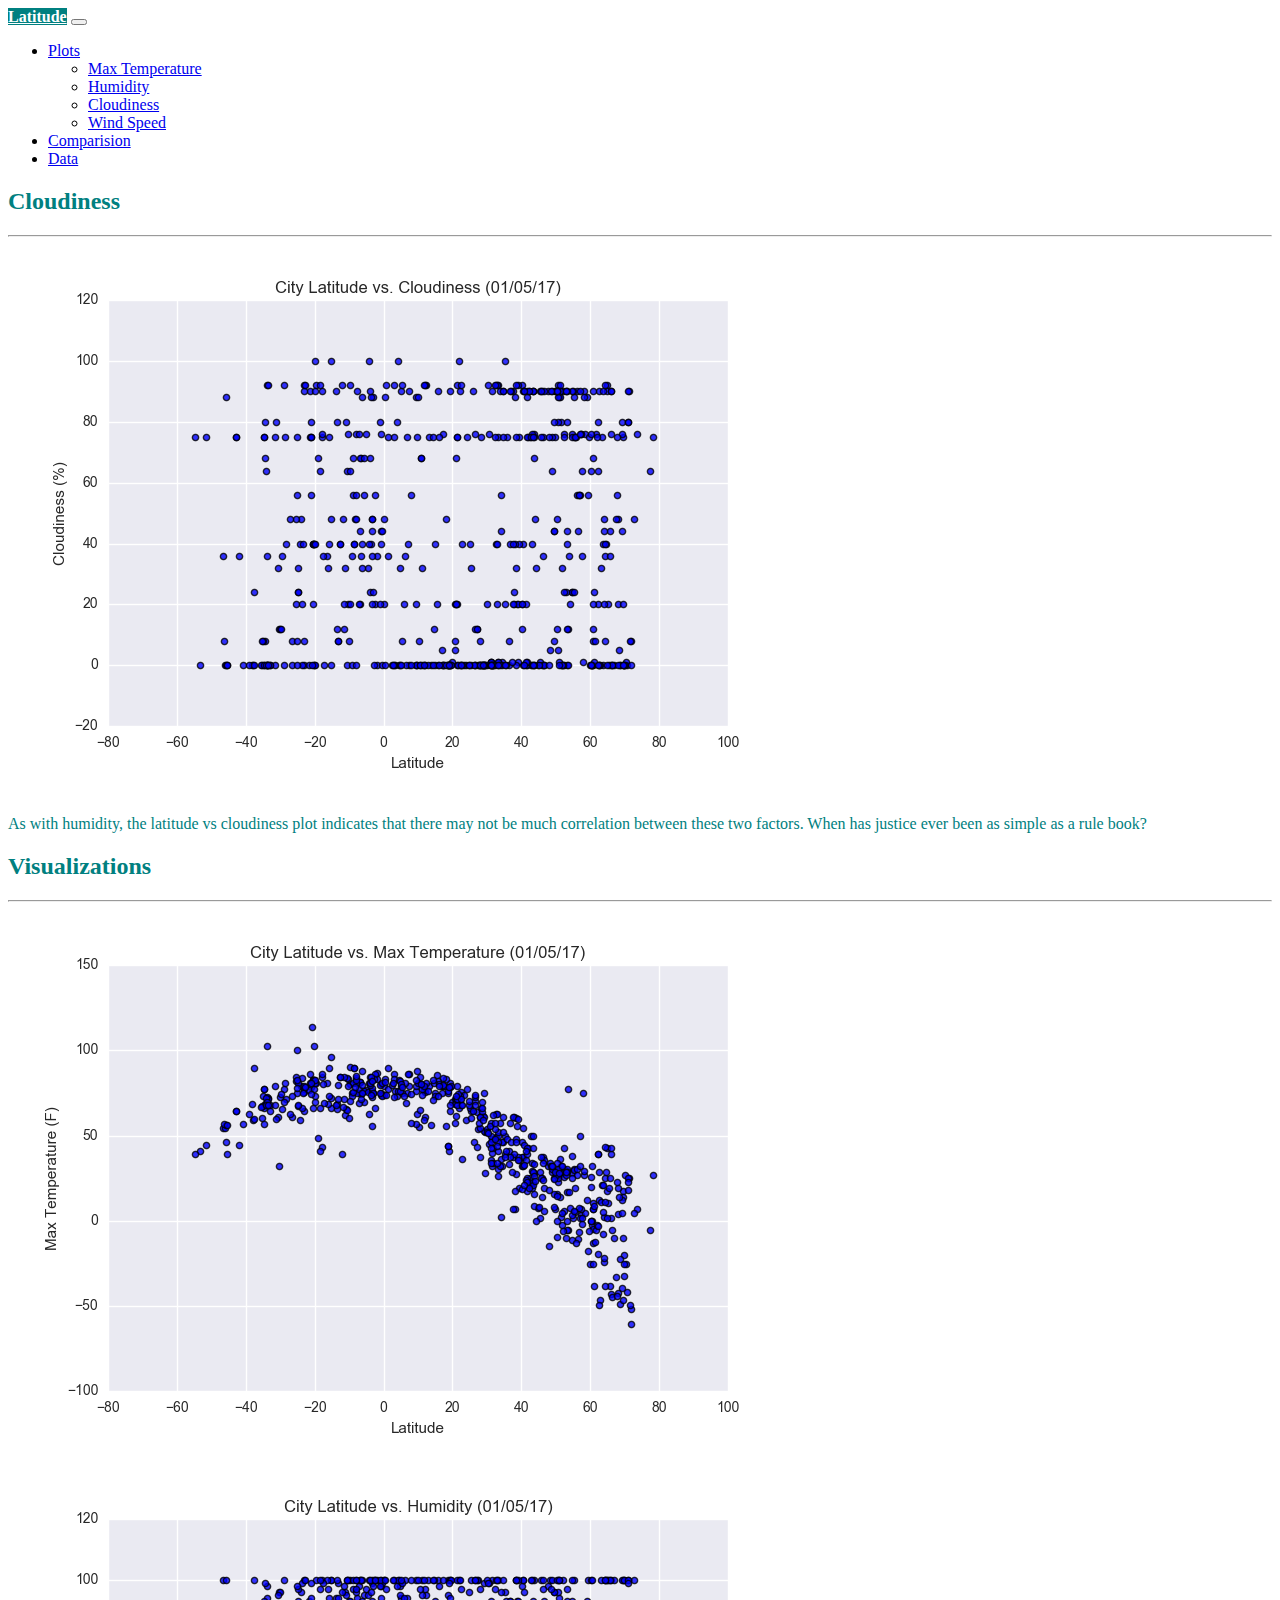
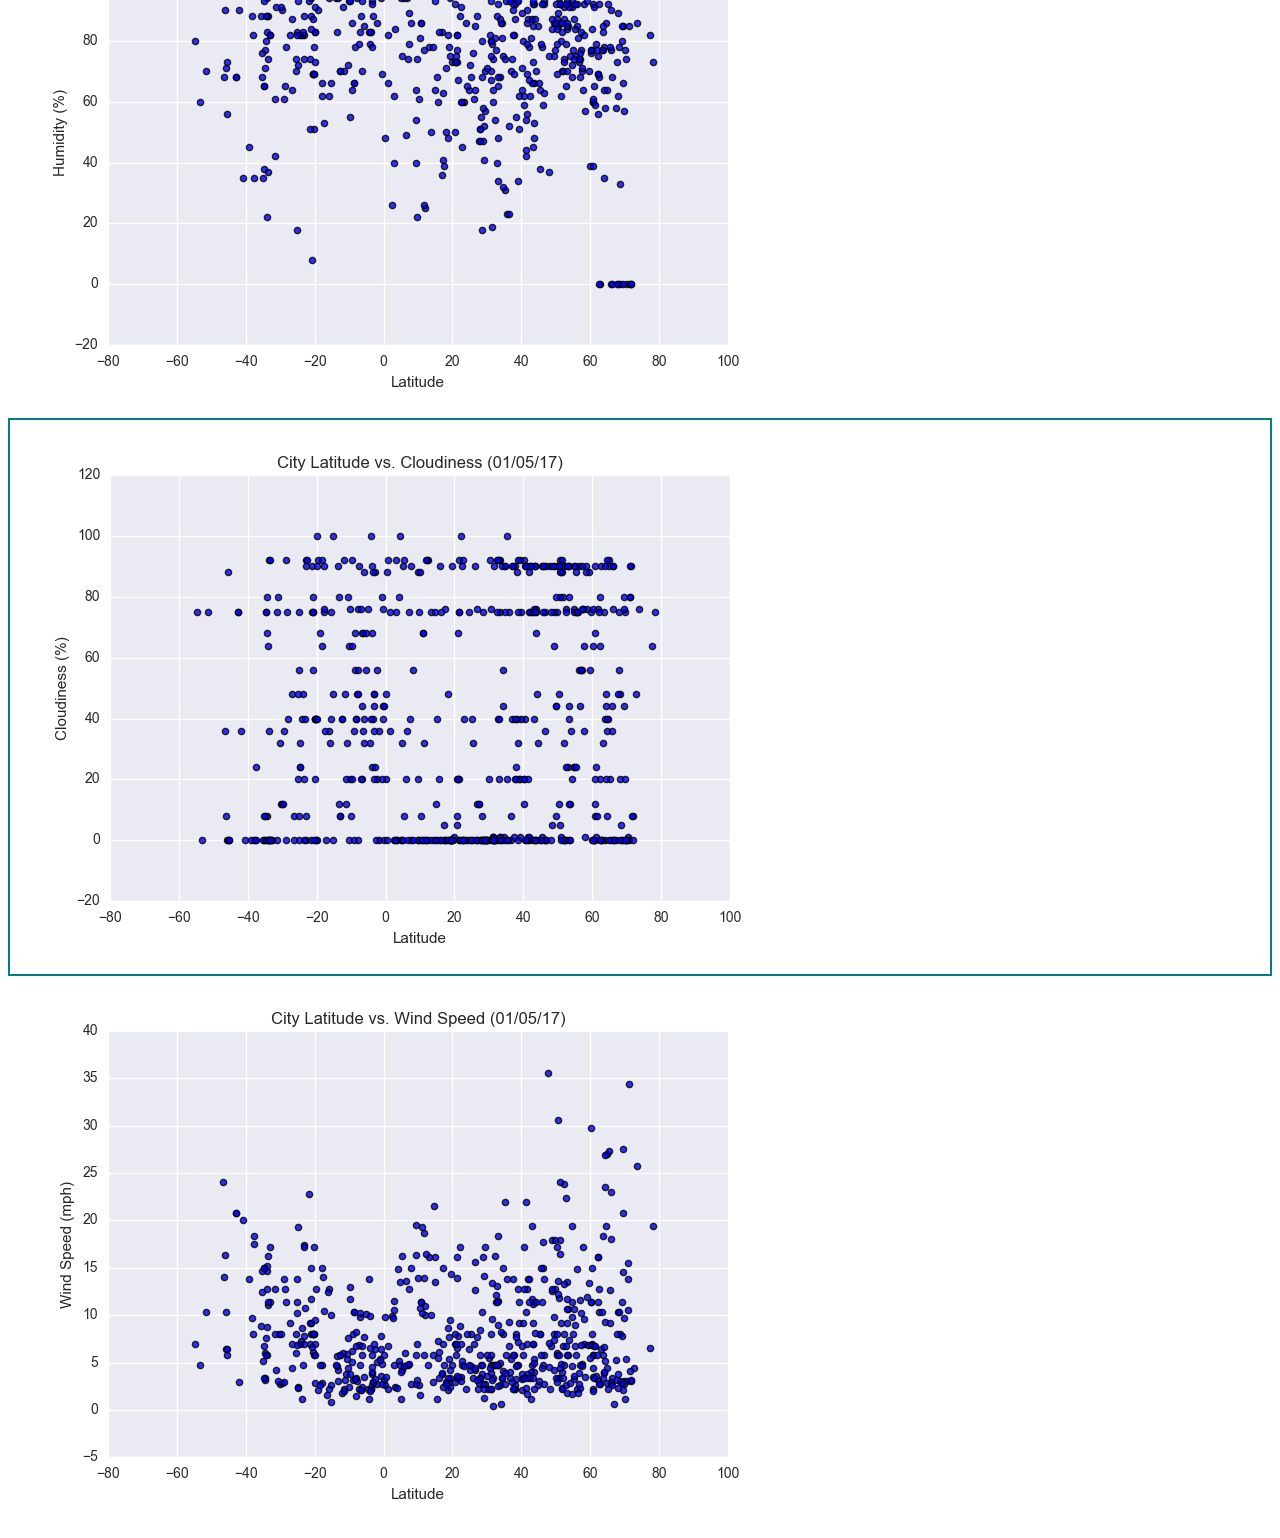
==== cloudiness.html @ 1eb0a4ee "working fine" ====
<!DOCTYPE html>
<html lang="en-us">


  <head>
    <!-- Required meta tags -->
    <meta charset="utf-8">
    <meta name="viewport" content="width=device-width, initial-scale=1">

    <!-- Bootstrap CSS -->
    <link href="https://cdn.jsdelivr.net/npm/bootstrap@5.1.3/dist/css/bootstrap.min.css" rel="stylesheet" integrity="sha384-1BmE4kWBq78iYhFldvKuhfTAU6auU8tT94WrHftjDbrCEXSU1oBoqyl2QvZ6jIW3" crossorigin="anonymous">
    <link rel="stylesheet" href="style.css">
    <title> Cloudy</title>

    <nav class="navbar navbar-expand-lg navbar-light bg-light make_dark" >
      <div class="container-fluid">

        <a class="navbar-brand text-white lat_teal ms-3 px-2 py-2 box-teal" href="index.html"><strong>Latitude</strong></a>

        <button class="navbar-toggler text" type="button" data-bs-toggle="collapse" data-bs-target="#navbarSupportedContent" aria-controls="navbarSupportedContent" aria-expanded="false" aria-label="Toggle navigation">
          <span class="navbar-toggler-icon"></span>
        </button>

        <div class="collapse navbar-collapse" id="navbarSupportedContent">
          <ul class="navbar-nav ms-auto mb-2 mb-lg-0">

            <li class="nav-item dropdown">
              <a class="nav-link dropdown-toggle" href="#" id="navbarDropdown" role="button" data-bs-toggle="dropdown" aria-expanded="false">
                Plots
              </a>
              <ul class="dropdown-menu" aria-labelledby="navbarDropdown">
                <li><a class="dropdown-item" href="max_temp.html">Max Temperature</a></li>
                <li><a class="dropdown-item" href="humidity.html">Humidity</a></li>
                <li><a class="dropdown-item" href="cloudiness.html">Cloudiness</a></li>
                <li><a class="dropdown-item" href="wind_speed.html">Wind Speed</a></li>

              </ul>
            </li>

            <li class="nav-item">
              <a class="nav-link active" aria-current="page" href="comparision.html">Comparision</a>
            </li>
            <li class="nav-item">
              <!-- <a class="nav-link" href="#">Data</a> -->
              <a class="nav-link active" href="data.html">Data</a>

            </li>

          </ul>

        </div>
      </div>
    </nav>

  </head>


  <body>
 

    <main>
      <div class="container py-1">

        <div class="row align-items-md-stretch">

          <div class="col-lg-8 col-12">

            <div class="h-600 p-3 text_teal bg-light rounded-3">
              <h2>Cloudiness</h2>
              <hr>

                               

                <a href="Resources/assets/images/Fig3.png"  target="_blank">
                  <img src="Resources/assets/images/Fig3.png" alt="Fig3" class="img-thumbnail">
                </a>


              <p>As with humidity, the latitude vs cloudiness plot indicates that there may not be much correlation between these two factors.  When has justice ever been as simple as a rule book?</p>

            </div>
          </div>






          <div class="col-lg-4 col-12 ">

            <div class="h-100 p-3 bg-light border rounded-3 text_teal ">
              <h2>Visualizations </h2>
              <hr>
              <div class="row">

                <div class="col-lg-6 col-3 px-1 py-1">
                  <!-- <div class="thumbnail"> -->
                    <a href="max_temp.html"  target="_blank">
                      <img src="Resources/assets/images/Fig1.png" alt="Fig1" class="img-thumbnail">
                    </a>
                  <!-- </div> -->
                </div>  
                <div class="col-lg-6 col-3 px-1 py-1">
                  <!-- <div class="thumbnail"> -->
                    <a href="humidity.html"  target="_blank">
                      <img src="Resources/assets/images/Fig2.png" alt="Fig2" class="img-thumbnail">
                    </a>
                  <!-- </div> -->
                </div>

    
      
                <div class="col-lg-6 col-3 px-1 py-1 img_border">
                  <!-- <div class="thumbnail"> -->
                     <a href="cloudiness.html"  target="_blank">
                      <img src="Resources/assets/images/Fig3.png" alt="Fig3" class="img-thumbnail">
                    </a>
                  <!-- </div> -->
                </div>
                
                <div class="col-lg-6 col-3 px-1 py-1">
                  <!-- <div class="thumbnail"> -->
                    <a href="wind_speed.html"  target="_blank">
                      <img src="Resources/assets/images/Fig4.png" alt="Fig4" class="img-thumbnail">
                    </a>
                  <!-- </div> -->
                </div>                  
              </div>
            
          

          </div>
        </div>
    

      </div>
    </main>



    <script src="https://cdn.jsdelivr.net/npm/bootstrap@5.1.3/dist/js/bootstrap.bundle.min.js" integrity="sha384-ka7Sk0Gln4gmtz2MlQnikT1wXgYsOg+OMhuP+IlRH9sENBO0LRn5q+8nbTov4+1p" crossorigin="anonymous"></script>



  </body>


</html>
---- style.css ----
.lat_teal {
  background: teal;
  color: #fff;
}

.text_teal {
  color: teal
}

.thumbnail_big {
  float: left;
  width: 50%; 
  padding: 8px;
}

.thumbnail {
  float: left;
  padding: 10px;
}

.img_border {
  border: 2px solid teal;
}


@media (max-width: 800px) {

   .container-fluid {
     background:teal;
   }
 }
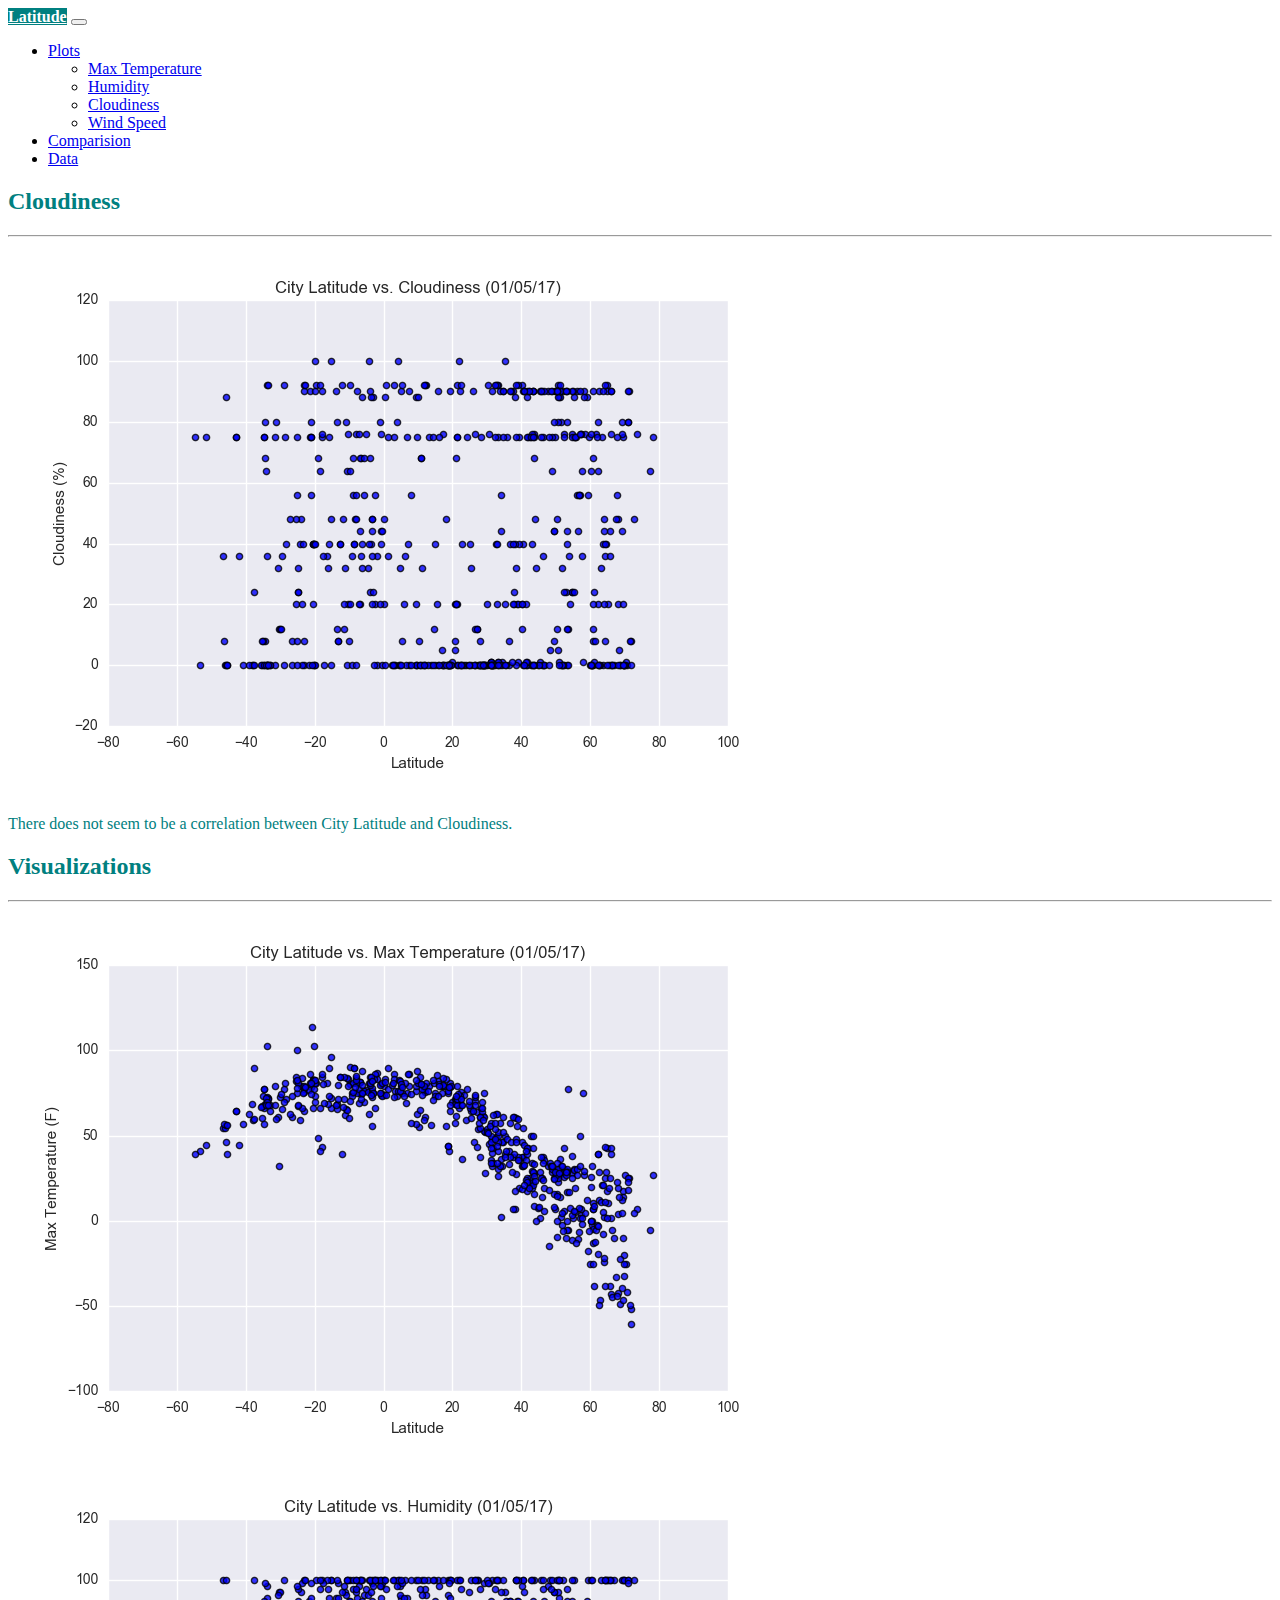
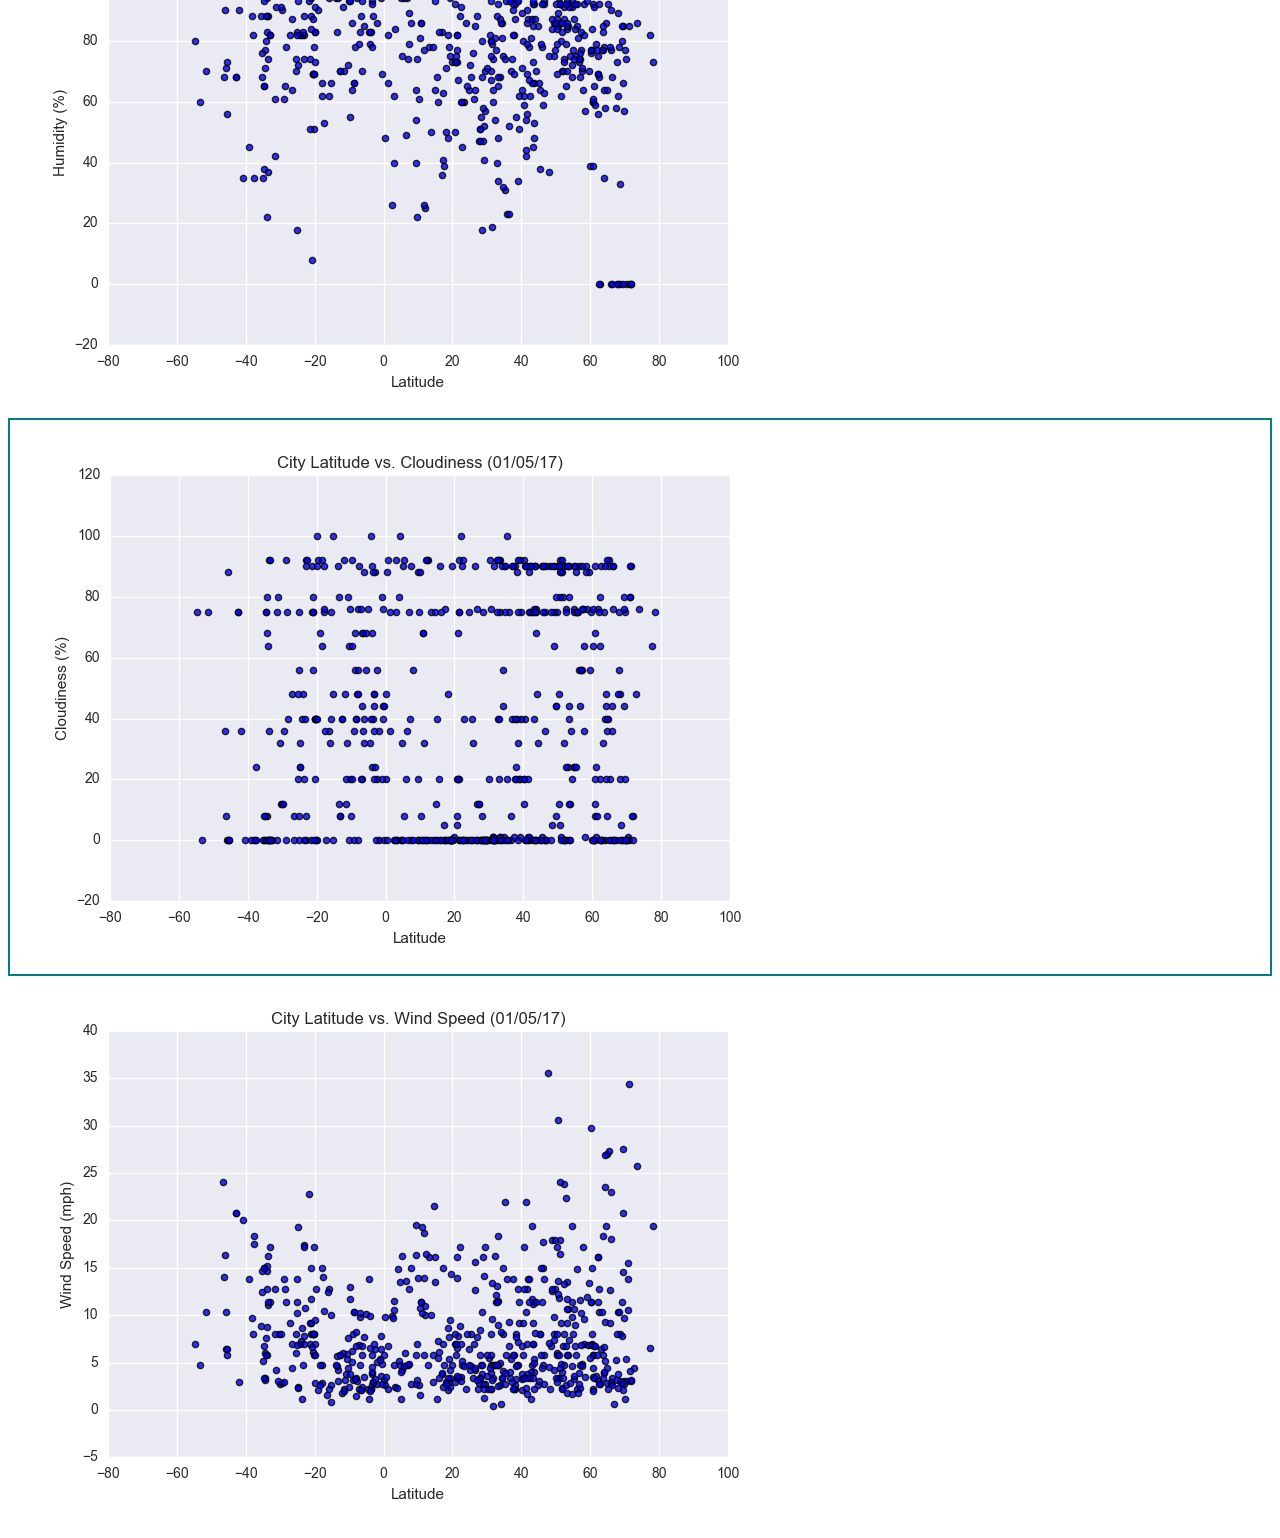
==== commit 3646a5e7: "edit wording" ====
--- a/cloudiness.html
+++ b/cloudiness.html
@@ -76,7 +76,7 @@
                 </a>
 
 
-              <p>As with humidity, the latitude vs cloudiness plot indicates that there may not be much correlation between these two factors.  When has justice ever been as simple as a rule book?</p>
+              <p>There does not seem to be a correlation between City Latitude and Cloudiness.</p>
 
             </div>
           </div>
--- a/style.css
+++ b/style.css
@@ -23,7 +23,7 @@
 }
 
 
-@media (max-width: 800px) {
+@media (max-width: 960px) {
 
    .container-fluid {
      background:teal;
